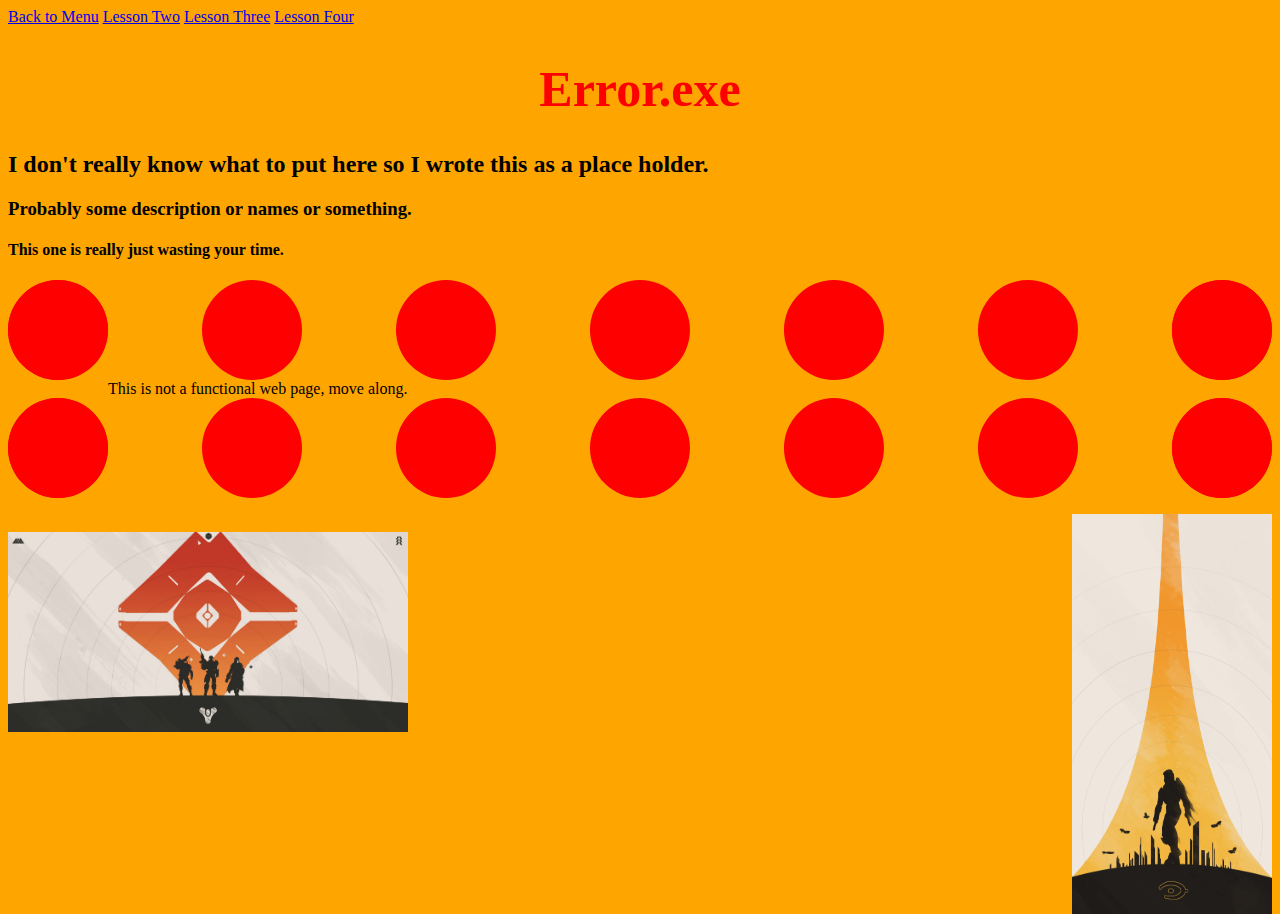
==== weekOne/lesson1.html @ 96e253ff "initial sandbox" ====
<!DOCTYPE html>
<!--This is my first web page-->
<html>
    <head>
        <title>Jackson's first page</title>
        <meta http-equiv="Content-Type" content="text/html; charset=UTF-8">
        <style>
      /*The img style controls how the image is displayed: */
      img {
        opacity: 100;
      }
      /* img:hover means when the mouse is over the image */
      img:hover {
        opacity: 0.8;
      }
      /* img:active means when the image is clicked */
      img:active {
        opacity: 0;
      }
    </style>
    </head>
<!--This is a body tag with an 'inline' style change. Please change the color-->
    <body style="background-color: orange;"
        <div>
            <a href="../index.html">Back to Menu</a>
            <a href="lesson2.html">Lesson Two</a>
            <a href="../weekTwo/lesson3.html">Lesson Three</a>
            <a href="../weekTwo/lesson4.html">Lesson Four</a>
        </div>
        <div>
<!--more Inline style changes here-->
            <h1 style="text-align:center; font-size: 50px; color: red; font-family: Times New Roman;">Error.exe</h1>
            <h2>I don't really know what to put here so I wrote this as a place holder.</h2>
            <h3>Probably some description or names or something.</h3>
            <h4>This one is really just wasting your time.</h4>
<!--more Inline style changes using the RGB color code for the border-color tag-->
            <p style="border-color: #FF0000; border-width: 100px; border-style: dotted;">This is not a functional web page, move along.</p>
<!-- These are image tags and the src is the source of the file. Download two or more images into folder and edit the src="" -->
            <img style="float: right;" src="Halo2wallpaper.jpg" width="200" height="400" alt="Halo picture"/><br>
            <img src="DestinyWallpaper.jpg" width="400" height="200" alt="destiny picture"/>
        </div>
    </body>
</html>
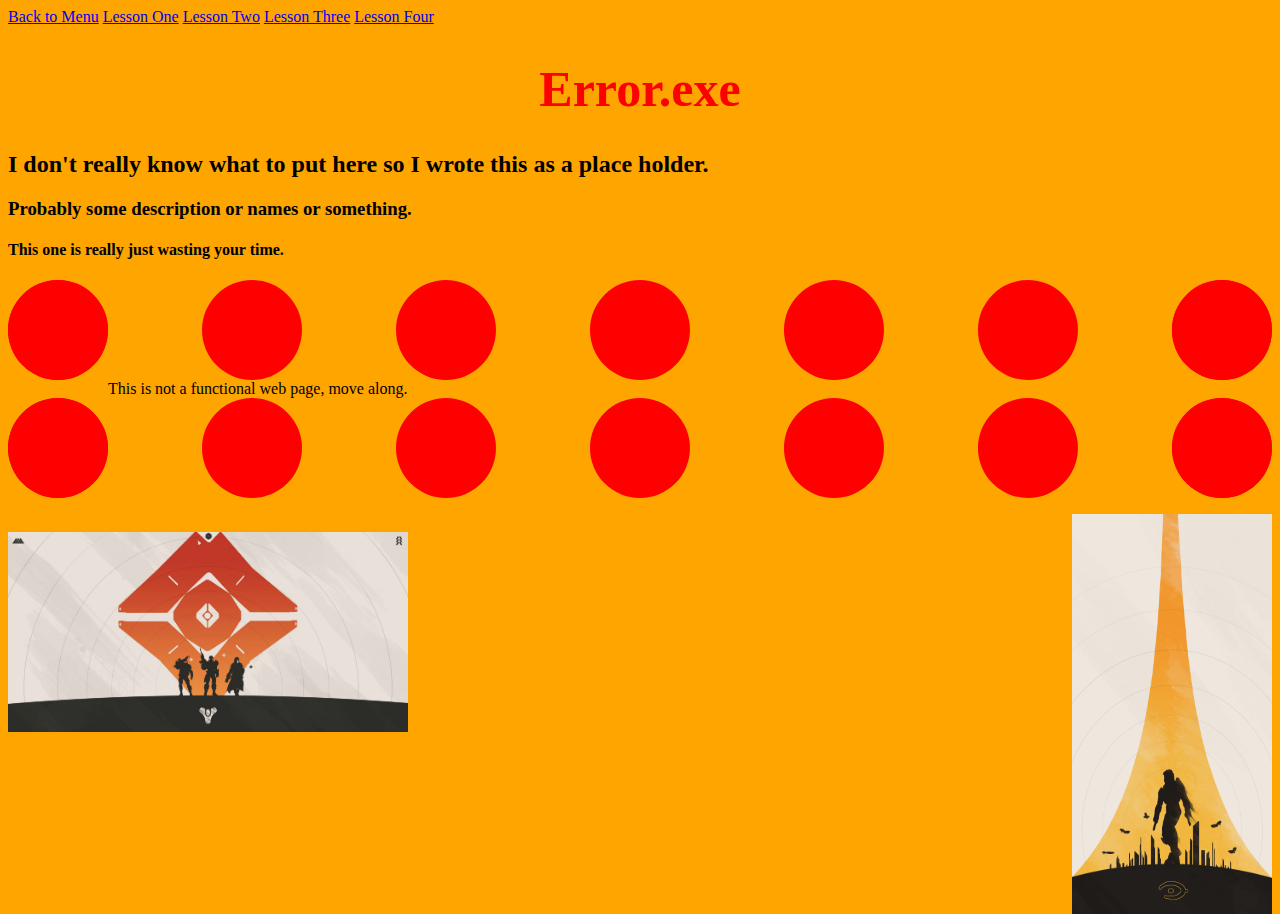
==== commit 08069906: "Add files via upload" ====
--- a/weekOne/lesson1.html
+++ b/weekOne/lesson1.html
@@ -23,6 +23,7 @@
     <body style="background-color: orange;"
         <div>
             <a href="../index.html">Back to Menu</a>
+            <a href="lesson1.html">Lesson One</a>
             <a href="lesson2.html">Lesson Two</a>
             <a href="../weekTwo/lesson3.html">Lesson Three</a>
             <a href="../weekTwo/lesson4.html">Lesson Four</a>
